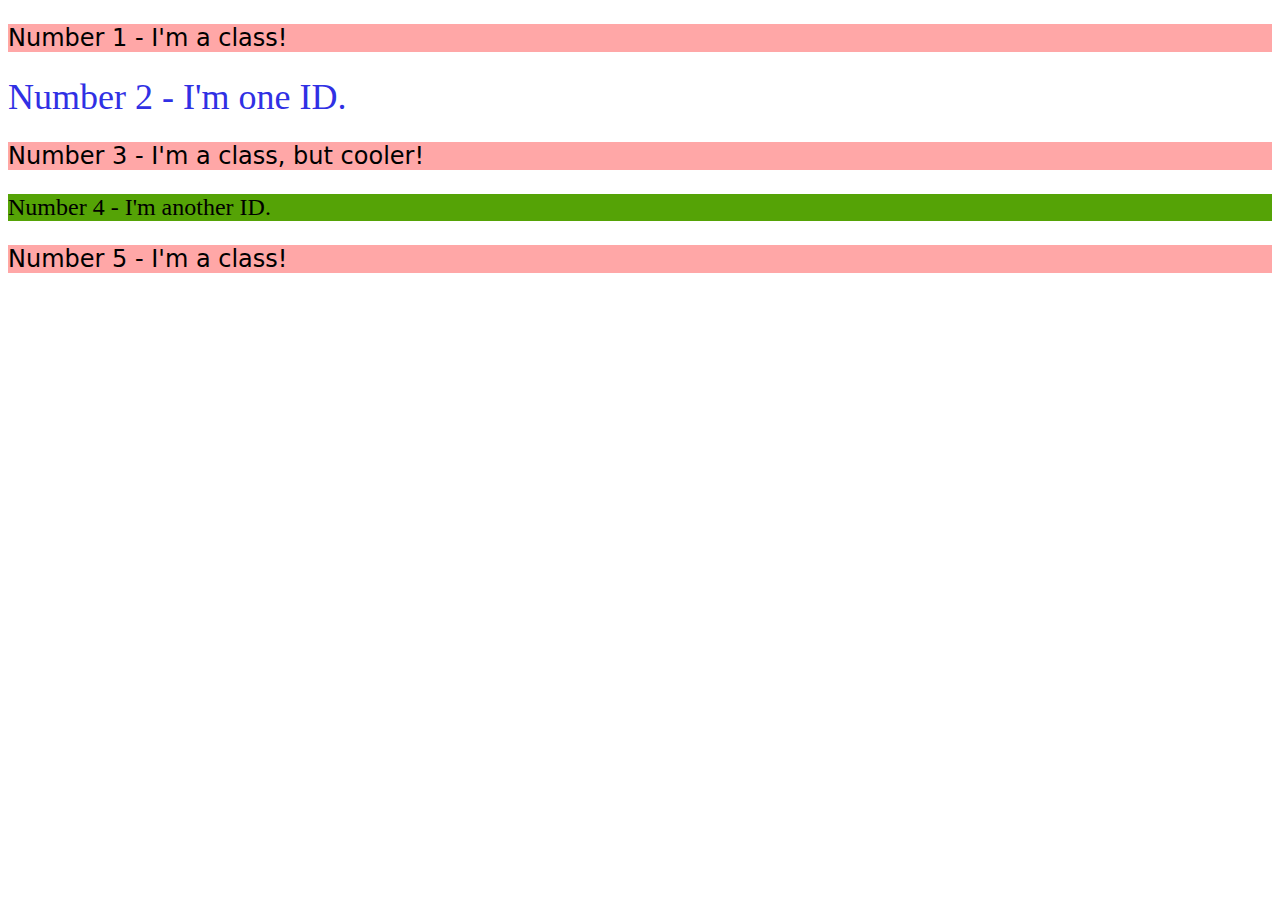
==== foundations/02-class-id-selectors/index.html @ 6cd1107b "excercises resolved" ====
<!DOCTYPE html>
<html lang="en">
  <head>
    <meta charset="UTF-8">
    <meta http-equiv="X-UA-Compatible" content="IE=edge">
    <meta name="viewport" content="width=device-width, initial-scale=1.0">
    <title>Class and ID Selectors</title>
    <link rel="stylesheet" href="style.css">
  </head>
  <body>
    <p class="odd">Number 1 - I'm a class!</p>
    <div class="oll">Number 2 - I'm one ID.</div>
    <p class="odd">Number 3 - I'm a class, but cooler!</p>
    <div class="pop">Number 4 - I'm another ID.</div>
    <p class="odd">Number 5 - I'm a class!</p>
  </body>
</html>
---- foundations/02-class-id-selectors/style.css ----
.odd {
    background-color: rgb(255, 167, 167);
    font-family: Verdana, "DejaVu Sans", sans-serif;
  }
  .odd{
    font-size: 24px;
  }
  .oll{
    font-size: 36px;
  }
  .oll{
    color:rgb(48, 48, 228)
  }
  .pop{
    background-color: rgb(85, 163, 6);
  }
  .pop{
    font-size: 24px;
  }
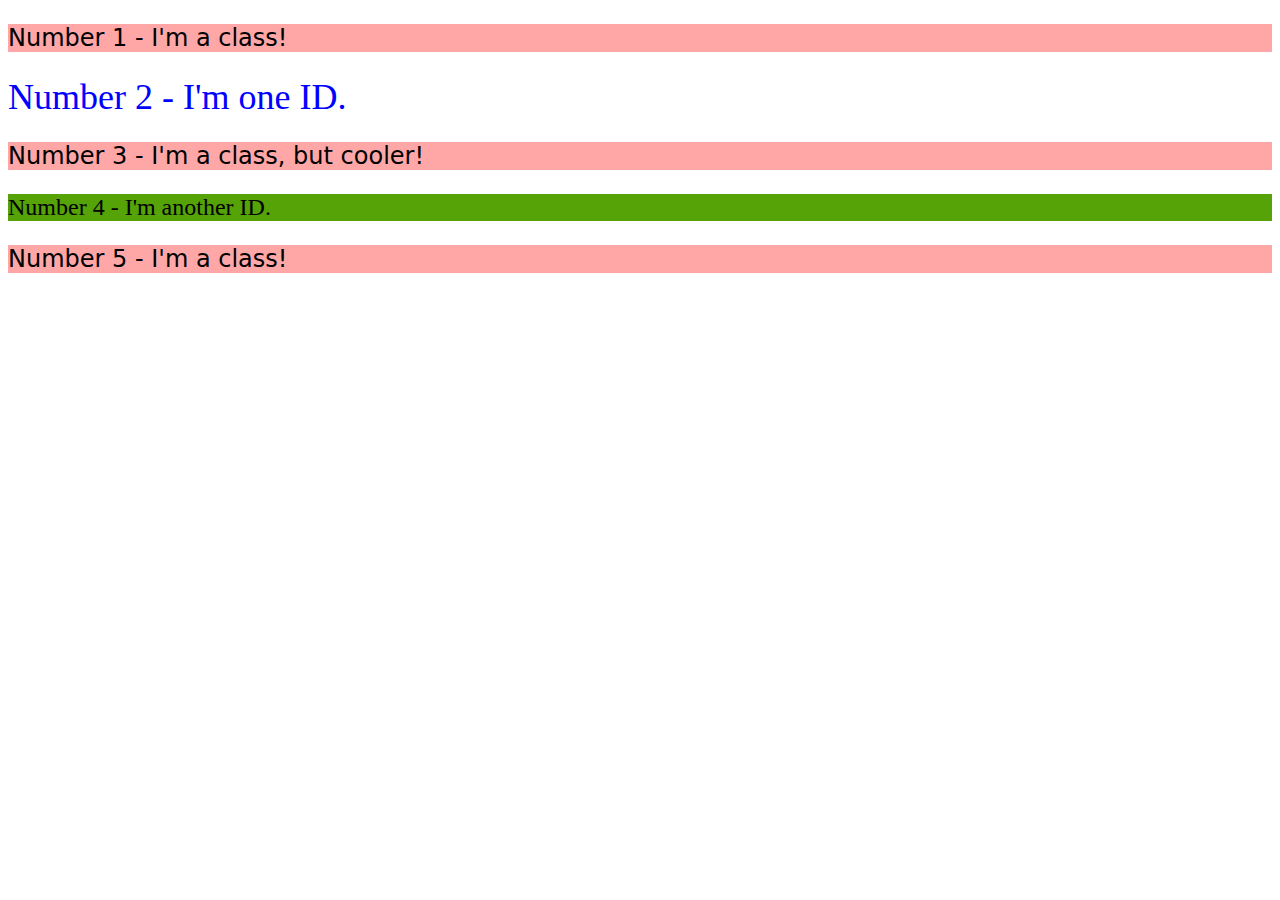
==== commit 3cdd5f93: "se modeficoron los conseptos" ====
--- a/foundations/02-class-id-selectors/index.html
+++ b/foundations/02-class-id-selectors/index.html
@@ -8,10 +8,10 @@
     <link rel="stylesheet" href="style.css">
   </head>
   <body>
-    <p class="odd">Number 1 - I'm a class!</p>
-    <div class="oll">Number 2 - I'm one ID.</div>
-    <p class="odd">Number 3 - I'm a class, but cooler!</p>
-    <div class="pop">Number 4 - I'm another ID.</div>
-    <p class="odd">Number 5 - I'm a class!</p>
+    <p id="paragraph">Number 1 - I'm a class!</p>
+    <div class="container-one">Number 2 - I'm one ID.</div>
+    <p id="paragraph">Number 3 - I'm a class, but cooler!</p>
+    <div class="container-two">Number 4 - I'm another ID.</div>
+    <p id="paragraph">Number 5 - I'm a class!</p>
   </body>
 </html>--- a/foundations/02-class-id-selectors/style.css
+++ b/foundations/02-class-id-selectors/style.css
@@ -1,21 +1,15 @@
 
-.odd {
+#paragraph{
     background-color: rgb(255, 167, 167);
     font-family: Verdana, "DejaVu Sans", sans-serif;
+    font-size: 24px;
+}
+  .container-one{
+    font-size: 36px;
+    color: blue;
   }
-  .odd{
-    font-size: 24px;
-  }
-  .oll{
-    font-size: 36px;
-  }
-  .oll{
-    color:rgb(48, 48, 228)
-  }
-  .pop{
+  .container-two{
     background-color: rgb(85, 163, 6);
-  }
-  .pop{
     font-size: 24px;
   }
   
